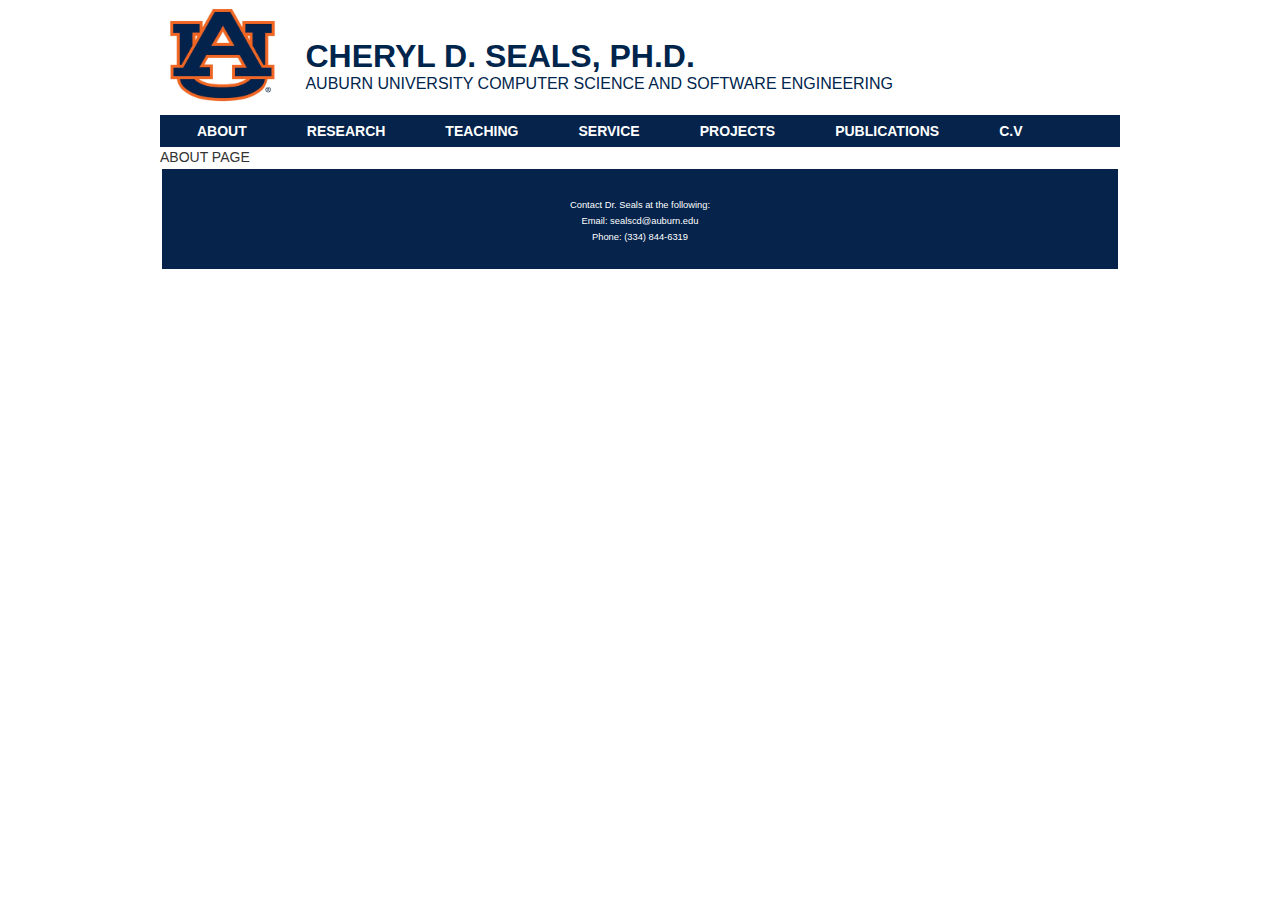
==== index.html @ ac59f930 "Add files via upload" ====
<!DOCTYPE html>
<html lang="en">
<head>
    <title>ABOUT</title>
    <link rel="stylesheet" href="style.css"/>
</head>

<body>
    <div id="container" width="inherit" height="inherit">
        <div id="header">
            <table width="961" height="100" cellpadding="0" cellspacing="0">
                <tbody>
                    <tr>
                        <td width="130" bgcolor="#FFFFFF">
                            <img src="auburnlogo.png" width="125" height="110">
                        </td>
                        <td style="text-align: left;" width="729" bgcolor="#FFFFFF">
                            <p class="SealsHeader" style="margin-bottom: .0001pt; line-height: normal;">&nbsp;</p>
                            <p class="SealsHeader" style="margin-bottom:.0001pt;line-height:normal;"><strong><span style="font-family: 'Arial',sans-serif; font-size: 24.0pt; color: #00254C;">CHERYL D. SEALS, PH.D.</span></strong></p>
                            <p class="SealsHeader" style="margin-bottom:.0001pt;line-height:normal;"><span style="font-family: 'Arial',sans-serif; font-size: 12.0pt; color: #00254C;">AUBURN UNIVERSITY COMPUTER SCIENCE AND SOFTWARE ENGINEERING</span></p>

                        </td>
                    </tr>
                </tbody>
            </table>
        </div>
        <div id="wrapper">
            <div id="nav">
                <ul>
                    <li>
                        <a href="index.html">
                            <strong>ABOUT</strong>
                        </a>
                    </li>
                    <li>
                        <a href="research.html">
                            <strong>RESEARCH</strong>
                        </a>
                    </li>
                    <li>
                        <a href="teaching.html">
                            <strong>TEACHING</strong>
                        </a>
                    </li>
                    <li>
                        <a href="service.html">
                            <strong>SERVICE</strong>
                        </a>
                    </li>
                    <li>
                        <a href="projects.html">
                            <strong>PROJECTS</strong>
                        </a>
                    </li>
                    <li>
                        <a href="publications.html">
                            <strong>PUBLICATIONS</strong>
                        </a>
                    </li>
                    <li>
                        <a href="cv.html">
                            <strong>C.V</strong>
                        </a>
                    </li>
                </ul>
            </div> 
            <div id="page">
                <p>
                    ABOUT PAGE
                </p>
            </div>
        </div>
        <div id="footer">
            <table>
                <tbody>
                    <tr>
                      <td height="100" width="962" bgcolor="#05234b">
                          <p class="SealsHeader" align="center" style="margin-bottom:.0001pt;text-align:center;line-height:normal;"><span style="font-family:'Arial',sans-serif; font-size:7.0pt; color:#FFFFFF; ">Contact Dr. Seals at the following:</span></p>
                          <p class="SealsHeader" align="center" style="margin-bottom:.0001pt;text-align:center;line-height:normal;"><span style="font-family:'Arial',sans-serif; font-size:7.0pt; color:#FFFFFF; ">Email: sealscd@auburn.edu</span></p>
                          <p class="SealsHeader" align="center" style="margin-bottom:.0001pt;text-align:center;line-height:normal;"><span style="font-family:'Arial',sans-serif; font-size:7.0pt; color:#FFFFFF; ">Phone: (334) 844-6319</span></p>
                      </td>
                    </tr>
                </tbody>  
              </table>
        </div>
    </div>
</body>
</html>
---- style.css ----
* {
    margin: 0px;
    padding: 0px;
    font-size: 14px;
    border-width: 0px;
    height: autopx;
    border-color: #FDFDFD;
}

body {
    margin: 0;
    padding: 0;
    background-color: #ffffff;
    color: #333;
    font-family: Arial, Helvetica, sans-serif;
}

#container {
    width: 960px;
    margin: auto;
    font-size: 38px;
    line-height: 50%;
}

ul {
    list-style-type: disc;
}

li {
    text-align: -webkit-match-parent;
}

strong {
    font-weight: bold;
}

a:-webkit-any-link {
    color: -webkit-link;
    cursor: pointer;
}

a:link, a:visited {
    text-decoration: none;
    color: #ffffff;
}

#nav {
    background-color: #05234b;
    border-bottom: 1px solid #FCFCFC;
    border-top-color: #FCFCFC;
    border-right-color: #FCFCFC;
    border-left-color: #FCFCFC;
}

#nav ul {
    list-style: none;
    margin: 0;
    padding : 0 7px;
    height: 32px;
}

#nav a:link, #nav a:visited {
    display: block;
    float: left;
    line-height: 32px;
    padding: 0 30px;
    font-size: 16px;
}
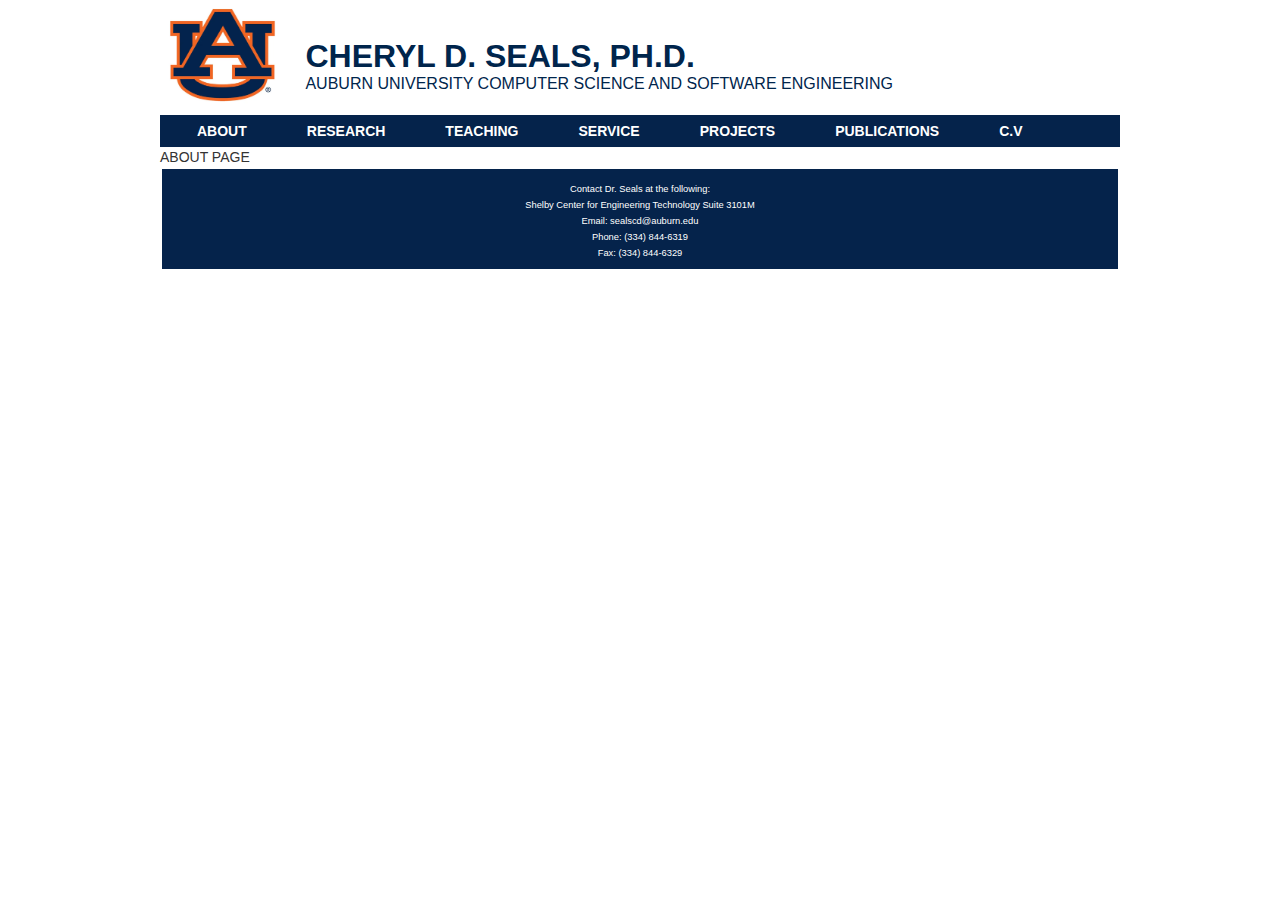
==== commit f53cfd2c: "changes" ====
--- a/index.html
+++ b/index.html
@@ -75,9 +75,11 @@
                 <tbody>
                     <tr>
                       <td height="100" width="962" bgcolor="#05234b">
-                          <p class="SealsHeader" align="center" style="margin-bottom:.0001pt;text-align:center;line-height:normal;"><span style="font-family:'Arial',sans-serif; font-size:7.0pt; color:#FFFFFF; ">Contact Dr. Seals at the following:</span></p>
+                        <p class="SealsHeader" align="center" style="margin-bottom:.0001pt;text-align:center;line-height:normal;"><span style="font-family:'Arial',sans-serif; font-size:7.0pt; color:#FFFFFF; ">Contact Dr. Seals at the following:</span></p>
+                        <p class="SealsHeader" align="center" style="margin-bottom:.0001pt;text-align:center;line-height:normal;"><span style="font-family:'Arial',sans-serif; font-size:7.0pt; color:#FFFFFF; ">Shelby Center for Engineering Technology Suite 3101M</span></p>
                           <p class="SealsHeader" align="center" style="margin-bottom:.0001pt;text-align:center;line-height:normal;"><span style="font-family:'Arial',sans-serif; font-size:7.0pt; color:#FFFFFF; ">Email: sealscd@auburn.edu</span></p>
-                          <p class="SealsHeader" align="center" style="margin-bottom:.0001pt;text-align:center;line-height:normal;"><span style="font-family:'Arial',sans-serif; font-size:7.0pt; color:#FFFFFF; ">Phone: (334) 844-6319</span></p>
+                          <p class="SealsHeader" align="center" style="margin-bottom:.0001pt;text-align:center;line-height:normal;"><span style="font-family:'Arial',sans-serif; font-size:7.0pt; color:#FFFFFF">Phone: (334) 844-6319</span></p>
+                          <p class="SealsHeader" align="center" style="margin-bottom:.0001pt;text-align:center;line-height:normal;"><span style="font-family:'Arial',sans-serif; font-size:7.0pt; color:#FFFFFF">Fax: (334) 844-6329</span></p>
                       </td>
                     </tr>
                 </tbody>  
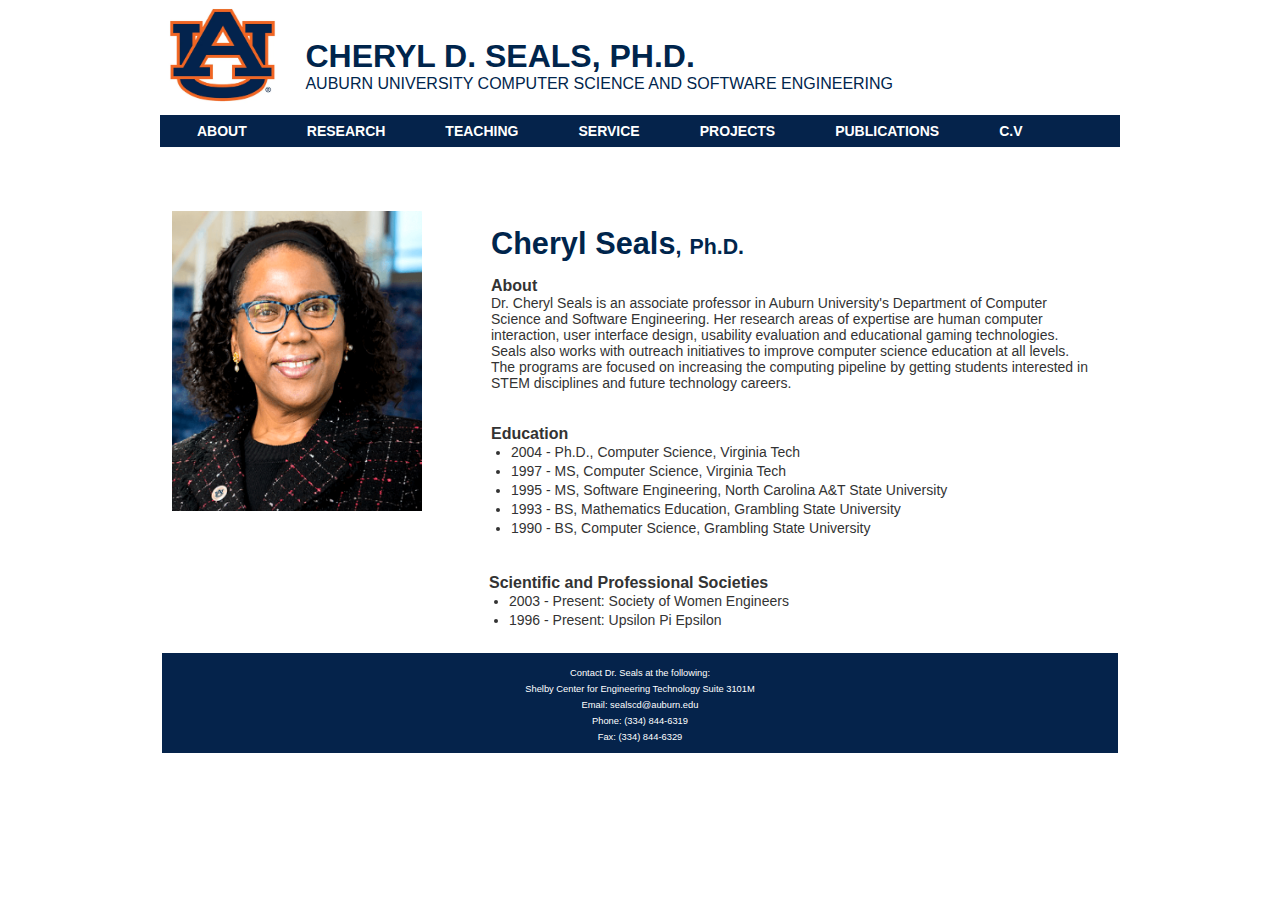
==== commit bdae92b5: "added index stuff" ====
--- a/index.html
+++ b/index.html
@@ -65,9 +65,55 @@
                 </ul>
             </div> 
             <div id="page">
-                <p>
-                    ABOUT PAGE
-                </p>
+                <br><br>
+                    <table width="933" border="0">
+                        <tbody>
+                            <tr>
+                                <td colspan="2" rowspan="3">
+                                    <img style="margin-left: 10px;" src="C-Seals.png" height="300" width="250">
+                                </td>
+                                <td height="20">&nbsp;</td>
+                                <td>&nbsp;</td>
+                            </tr>
+                            <tr>
+                                <td colspan="2"><p class="SealsHeader" style="margin-bottom:.0001pt;line-height:normal;">&nbsp;</p>
+                                    <p class="SealsHeader" style="margin-bottom:.0001pt;line-height:normal;margin-left: 20px;"><strong><span style="font-family:'Arial',sans-serif; font-size:23.0pt; color: #00254C; ">Cheryl</span></strong><strong><span style="font-family:'Arial',sans-serif; font-size:12.0pt; color:#00254C "> &nbsp;</span></strong><strong><span style="font-family:'Arial',sans-serif; font-size:23.0pt; color: #00254C; ">Seals</span></strong><strong><span style="font-family:'Arial',sans-serif; font-size:16.0pt; color: #00254C; ">,</span></strong><strong><span style="font-family:'Arial',sans-serif; font-size:22.0pt; color:#1F4E79; "> </span></strong><strong><span style="font-family:'Arial',sans-serif; font-size:16.0pt; color: #00254C; ">Ph.D.</span></strong></p>
+                                    <p class="SealsHeader" style="margin-bottom:.0001pt;line-height:normal;margin-left: 20px;"><span style="font-family:'Arial',sans-serif; font-size:6.0pt; ">&nbsp;</span></p>
+                                    <p class="SealsHeader" style="margin-bottom:.0001pt;line-height:normal;margin-left: 20px;"><strong><span style="font-family:'Arial',sans-serif; font-size:12.0pt; ">About</span></strong></p>
+                                    <p class="SealsHeader" style="margin-bottom:.0001pt;line-height:normal;margin-left: 20px;"><span style="font-family:'Arial',sans-serif; ">Dr. Cheryl Seals is an associate professor in Auburn University's Department of Computer Science and Software Engineering.  Her research areas of expertise are human computer interaction, user interface design, usability evaluation and educational gaming technologies. Seals also works with outreach initiatives to improve computer science education at all levels. The programs are focused on increasing the computing pipeline by getting students interested in STEM disciplines and future technology careers.</span></p>
+                                </td>
+                            </tr>
+                            <tr>
+                                <td colspan="2">
+                                    <p class="SealsHeader" style="margin-bottom:.0001pt;line-height:normal;">&nbsp;</p>
+                                    <p class="SealsHeader" style="margin-bottom:.0001pt;line-height:normal;margin-left: 20px;"><span style="font-family:'Arial',sans-serif; font-size:6.0pt; ">&nbsp;</span></p>
+                                    <p class="SealsHeader" style="margin-bottom:.0001pt;line-height:normal;margin-left: 20px;"><strong><span style="font-family:'Arial',sans-serif; font-size:12.0pt; ">Education</span></strong></p>
+                                    <ul style="margin-left: 40px;">
+                                        <li>2004 - Ph.D., Computer Science, Virginia Tech</li>
+                                        <li>1997 - MS, Computer Science, Virginia Tech</li>
+                                        <li>1995 - MS, Software Engineering, North Carolina A&T State University</li>
+                                        <li>1993 - BS, Mathematics Education, Grambling State University</li>
+                                        <li>1990 - BS, Computer Science, Grambling State University</li>
+                                    </ul>
+                                </td>
+                            </tr>
+                            <tr>
+                                <td width="305" rowspan="2"></td>
+                            </tr>
+                            <tr>
+                                <td colspan="2">
+                                    <p class="SealsHeader" style="margin-bottom:.0001pt;line-height:normal;">&nbsp;</p>
+                                    <p class="SealsHeader" style="margin-bottom:.0001pt;line-height:normal;margin-left: 20px;"><span style="font-family:'Arial',sans-serif; font-size:6.0pt; ">&nbsp;</span></p>
+                                    <p class="SealsHeader" style="margin-bottom:.0001pt;line-height:normal;margin-left: 20px;"><strong><span style="font-family:'Arial',sans-serif; font-size:12.0pt; ">Scientific and Professional Societies</span></strong></p>
+                                    <ul style="margin-left: 40px;">
+                                        <li>2003 - Present: Society of Women Engineers</li>
+                                        <li>1996 - Present: Upsilon Pi Epsilon</li>
+                                    </ul>
+                                </td>
+                            </tr>
+                        </tbody>
+                    </table>
+                    <br>
             </div>
         </div>
         <div id="footer">
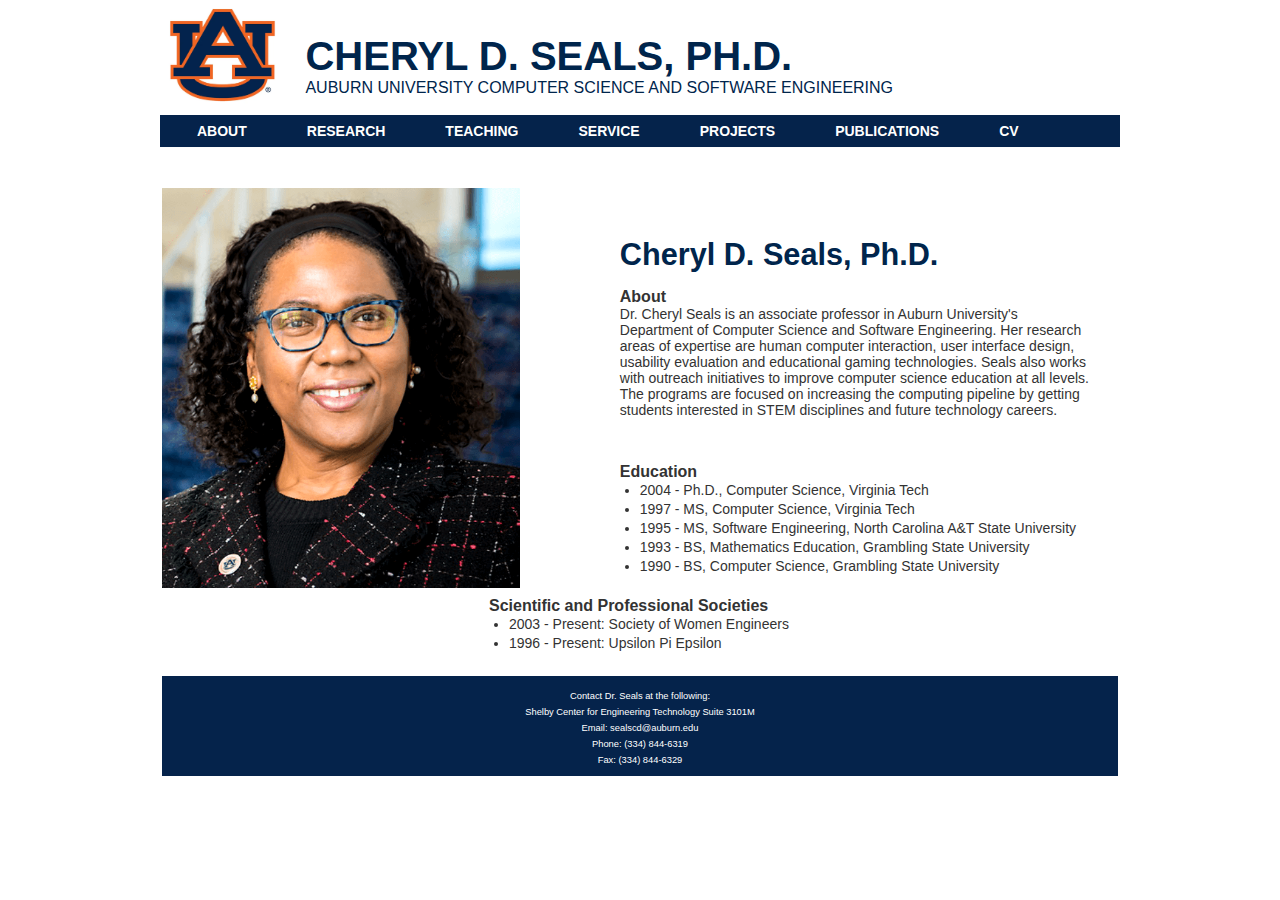
==== commit 1292fdca: "'banners'" ====
--- a/index.html
+++ b/index.html
@@ -16,7 +16,7 @@
                         </td>
                         <td style="text-align: left;" width="729" bgcolor="#FFFFFF">
                             <p class="SealsHeader" style="margin-bottom: .0001pt; line-height: normal;">&nbsp;</p>
-                            <p class="SealsHeader" style="margin-bottom:.0001pt;line-height:normal;"><strong><span style="font-family: 'Arial',sans-serif; font-size: 24.0pt; color: #00254C;">CHERYL D. SEALS, PH.D.</span></strong></p>
+                            <p class="SealsHeader" style="margin-bottom:.0001pt;line-height:normal;"><strong><span style="font-family: 'Arial',sans-serif; font-size: 30.0pt; color: #00254C;">CHERYL D. SEALS, PH.D.</span></strong></p>
                             <p class="SealsHeader" style="margin-bottom:.0001pt;line-height:normal;"><span style="font-family: 'Arial',sans-serif; font-size: 12.0pt; color: #00254C;">AUBURN UNIVERSITY COMPUTER SCIENCE AND SOFTWARE ENGINEERING</span></p>
 
                         </td>
@@ -59,7 +59,7 @@
                     </li>
                     <li>
                         <a href="cv.html">
-                            <strong>C.V</strong>
+                            <strong>CV</strong>
                         </a>
                     </li>
                 </ul>
@@ -70,14 +70,14 @@
                         <tbody>
                             <tr>
                                 <td colspan="2" rowspan="3">
-                                    <img style="margin-left: 10px;" src="C-Seals.png" height="300" width="250">
+                                    <img src="C-Seals.png" height="400">
                                 </td>
                                 <td height="20">&nbsp;</td>
                                 <td>&nbsp;</td>
                             </tr>
                             <tr>
-                                <td colspan="2"><p class="SealsHeader" style="margin-bottom:.0001pt;line-height:normal;">&nbsp;</p>
-                                    <p class="SealsHeader" style="margin-bottom:.0001pt;line-height:normal;margin-left: 20px;"><strong><span style="font-family:'Arial',sans-serif; font-size:23.0pt; color: #00254C; ">Cheryl</span></strong><strong><span style="font-family:'Arial',sans-serif; font-size:12.0pt; color:#00254C "> &nbsp;</span></strong><strong><span style="font-family:'Arial',sans-serif; font-size:23.0pt; color: #00254C; ">Seals</span></strong><strong><span style="font-family:'Arial',sans-serif; font-size:16.0pt; color: #00254C; ">,</span></strong><strong><span style="font-family:'Arial',sans-serif; font-size:22.0pt; color:#1F4E79; "> </span></strong><strong><span style="font-family:'Arial',sans-serif; font-size:16.0pt; color: #00254C; ">Ph.D.</span></strong></p>
+                                <td colspan="2">
+                                    <p class="SealsHeader" style="margin-bottom:.0001pt;line-height:normal;margin-left: 20px;"><strong><span style="font-family:'Arial',sans-serif; font-size:23.0pt; color: #00254C; ">Cheryl D. Seals, Ph.D.</span></strong></p>
                                     <p class="SealsHeader" style="margin-bottom:.0001pt;line-height:normal;margin-left: 20px;"><span style="font-family:'Arial',sans-serif; font-size:6.0pt; ">&nbsp;</span></p>
                                     <p class="SealsHeader" style="margin-bottom:.0001pt;line-height:normal;margin-left: 20px;"><strong><span style="font-family:'Arial',sans-serif; font-size:12.0pt; ">About</span></strong></p>
                                     <p class="SealsHeader" style="margin-bottom:.0001pt;line-height:normal;margin-left: 20px;"><span style="font-family:'Arial',sans-serif; ">Dr. Cheryl Seals is an associate professor in Auburn University's Department of Computer Science and Software Engineering.  Her research areas of expertise are human computer interaction, user interface design, usability evaluation and educational gaming technologies. Seals also works with outreach initiatives to improve computer science education at all levels. The programs are focused on increasing the computing pipeline by getting students interested in STEM disciplines and future technology careers.</span></p>
@@ -85,8 +85,6 @@
                             </tr>
                             <tr>
                                 <td colspan="2">
-                                    <p class="SealsHeader" style="margin-bottom:.0001pt;line-height:normal;">&nbsp;</p>
-                                    <p class="SealsHeader" style="margin-bottom:.0001pt;line-height:normal;margin-left: 20px;"><span style="font-family:'Arial',sans-serif; font-size:6.0pt; ">&nbsp;</span></p>
                                     <p class="SealsHeader" style="margin-bottom:.0001pt;line-height:normal;margin-left: 20px;"><strong><span style="font-family:'Arial',sans-serif; font-size:12.0pt; ">Education</span></strong></p>
                                     <ul style="margin-left: 40px;">
                                         <li>2004 - Ph.D., Computer Science, Virginia Tech</li>
@@ -102,8 +100,6 @@
                             </tr>
                             <tr>
                                 <td colspan="2">
-                                    <p class="SealsHeader" style="margin-bottom:.0001pt;line-height:normal;">&nbsp;</p>
-                                    <p class="SealsHeader" style="margin-bottom:.0001pt;line-height:normal;margin-left: 20px;"><span style="font-family:'Arial',sans-serif; font-size:6.0pt; ">&nbsp;</span></p>
                                     <p class="SealsHeader" style="margin-bottom:.0001pt;line-height:normal;margin-left: 20px;"><strong><span style="font-family:'Arial',sans-serif; font-size:12.0pt; ">Scientific and Professional Societies</span></strong></p>
                                     <ul style="margin-left: 40px;">
                                         <li>2003 - Present: Society of Women Engineers</li>
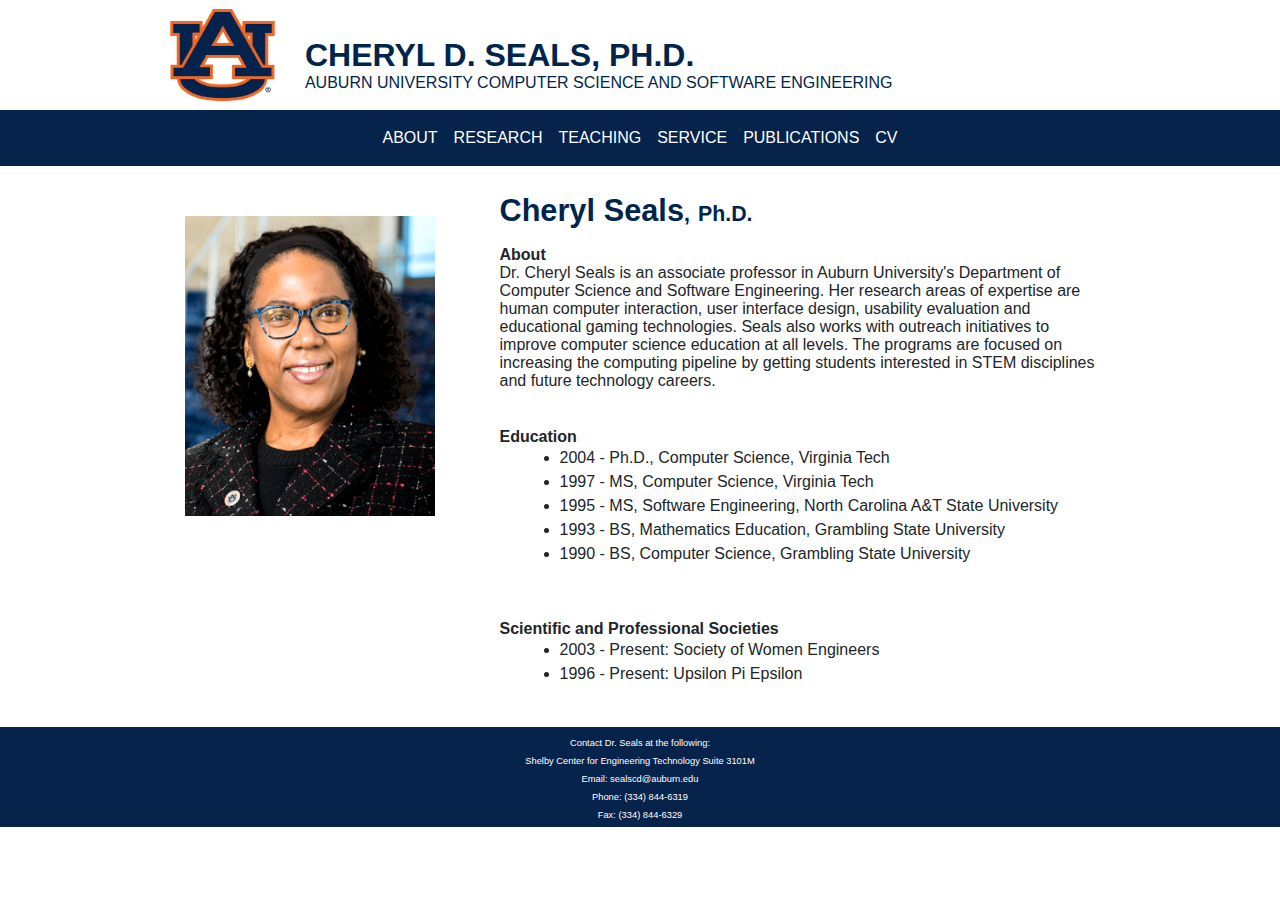
==== commit f9fed9ae: "Added bootstrap" ====
--- a/index.html
+++ b/index.html
@@ -1,14 +1,19 @@
 <!DOCTYPE html>
 <html lang="en">
 <head>
+    <!-- Required meta tags -->
+    <meta charset="utf-8">
+    <meta name="viewport" content="width=device-width, initial-scale=1, shrink-to-fit=no">
+
     <title>ABOUT</title>
-    <link rel="stylesheet" href="style.css"/>
+    <link rel="stylesheet" href="boostrap.css"/>
+    <link rel="stylesheet" href="https://cdn.jsdelivr.net/npm/bootstrap@4.3.1/dist/css/bootstrap.min.css" integrity="sha384-ggOyR0iXCbMQv3Xipma34MD+dH/1fQ784/j6cY/iJTQUOhcWr7x9JvoRxT2MZw1T" crossorigin="anonymous">
 </head>
 
 <body>
     <div id="container" width="inherit" height="inherit">
-        <div id="header">
-            <table width="961" height="100" cellpadding="0" cellspacing="0">
+        <div class="fixed-top" id="header">
+            <table width="961" height="100" cellpadding="0" cellspacing="0" style="margin: 0px auto;">
                 <tbody>
                     <tr>
                         <td width="130" bgcolor="#FFFFFF">
@@ -16,117 +21,106 @@
                         </td>
                         <td style="text-align: left;" width="729" bgcolor="#FFFFFF">
                             <p class="SealsHeader" style="margin-bottom: .0001pt; line-height: normal;">&nbsp;</p>
-                            <p class="SealsHeader" style="margin-bottom:.0001pt;line-height:normal;"><strong><span style="font-family: 'Arial',sans-serif; font-size: 30.0pt; color: #00254C;">CHERYL D. SEALS, PH.D.</span></strong></p>
+                            <p class="SealsHeader" style="margin-bottom:.0001pt;line-height:normal;"><strong><span style="font-family: 'Arial',sans-serif; font-size: 24.0pt; color: #00254C;">CHERYL D. SEALS, PH.D.</span></strong></p>
                             <p class="SealsHeader" style="margin-bottom:.0001pt;line-height:normal;"><span style="font-family: 'Arial',sans-serif; font-size: 12.0pt; color: #00254C;">AUBURN UNIVERSITY COMPUTER SCIENCE AND SOFTWARE ENGINEERING</span></p>
-
                         </td>
                     </tr>
                 </tbody>
             </table>
+        <nav class="navbar navbar-expand-sm justify-content-center" style="background-color: #05234b;">
+            <ul class="navbar-nav">
+              <li class="nav-item active">
+                <a class="nav-link" href="index.html" style="color: #FFFFFF;">ABOUT</a>
+              </li>
+              <li class="nav-item">
+                <a class="nav-link" href="research.html" style="color: #FFFFFF;">RESEARCH</a>
+              </li>
+              <li class="nav-item">
+                <a class="nav-link" href="teaching.html" style="color: #FFFFFF;">TEACHING</a>
+              </li>
+              <li class="nav-item">
+                <a class="nav-link" href="service.html" style="color: #FFFFFF;">SERVICE</a>
+              </li>
+              <li class="nav-item">
+                <a class="nav-link" href="publications.html" style="color: #FFFFFF;">PUBLICATIONS</a>
+              </li>
+              <li class="nav-item">
+                <a class="nav-link" href="cv.html" style="color: #FFFFFF;">CV</a>
+              </li>
+            </ul>
+          </nav>
         </div>
-        <div id="wrapper">
-            <div id="nav">
-                <ul>
-                    <li>
-                        <a href="index.html">
-                            <strong>ABOUT</strong>
-                        </a>
-                    </li>
-                    <li>
-                        <a href="research.html">
-                            <strong>RESEARCH</strong>
-                        </a>
-                    </li>
-                    <li>
-                        <a href="teaching.html">
-                            <strong>TEACHING</strong>
-                        </a>
-                    </li>
-                    <li>
-                        <a href="service.html">
-                            <strong>SERVICE</strong>
-                        </a>
-                    </li>
-                    <li>
-                        <a href="projects.html">
-                            <strong>PROJECTS</strong>
-                        </a>
-                    </li>
-                    <li>
-                        <a href="publications.html">
-                            <strong>PUBLICATIONS</strong>
-                        </a>
-                    </li>
-                    <li>
-                        <a href="cv.html">
-                            <strong>CV</strong>
-                        </a>
-                    </li>
-                </ul>
-            </div> 
-            <div id="page">
-                <br><br>
-                    <table width="933" border="0">
-                        <tbody>
-                            <tr>
-                                <td colspan="2" rowspan="3">
-                                    <img src="C-Seals.png" height="400">
-                                </td>
-                                <td height="20">&nbsp;</td>
-                                <td>&nbsp;</td>
-                            </tr>
-                            <tr>
-                                <td colspan="2">
-                                    <p class="SealsHeader" style="margin-bottom:.0001pt;line-height:normal;margin-left: 20px;"><strong><span style="font-family:'Arial',sans-serif; font-size:23.0pt; color: #00254C; ">Cheryl D. Seals, Ph.D.</span></strong></p>
-                                    <p class="SealsHeader" style="margin-bottom:.0001pt;line-height:normal;margin-left: 20px;"><span style="font-family:'Arial',sans-serif; font-size:6.0pt; ">&nbsp;</span></p>
-                                    <p class="SealsHeader" style="margin-bottom:.0001pt;line-height:normal;margin-left: 20px;"><strong><span style="font-family:'Arial',sans-serif; font-size:12.0pt; ">About</span></strong></p>
-                                    <p class="SealsHeader" style="margin-bottom:.0001pt;line-height:normal;margin-left: 20px;"><span style="font-family:'Arial',sans-serif; ">Dr. Cheryl Seals is an associate professor in Auburn University's Department of Computer Science and Software Engineering.  Her research areas of expertise are human computer interaction, user interface design, usability evaluation and educational gaming technologies. Seals also works with outreach initiatives to improve computer science education at all levels. The programs are focused on increasing the computing pipeline by getting students interested in STEM disciplines and future technology careers.</span></p>
-                                </td>
-                            </tr>
-                            <tr>
-                                <td colspan="2">
-                                    <p class="SealsHeader" style="margin-bottom:.0001pt;line-height:normal;margin-left: 20px;"><strong><span style="font-family:'Arial',sans-serif; font-size:12.0pt; ">Education</span></strong></p>
-                                    <ul style="margin-left: 40px;">
-                                        <li>2004 - Ph.D., Computer Science, Virginia Tech</li>
-                                        <li>1997 - MS, Computer Science, Virginia Tech</li>
-                                        <li>1995 - MS, Software Engineering, North Carolina A&T State University</li>
-                                        <li>1993 - BS, Mathematics Education, Grambling State University</li>
-                                        <li>1990 - BS, Computer Science, Grambling State University</li>
-                                    </ul>
-                                </td>
-                            </tr>
-                            <tr>
-                                <td width="305" rowspan="2"></td>
-                            </tr>
-                            <tr>
-                                <td colspan="2">
-                                    <p class="SealsHeader" style="margin-bottom:.0001pt;line-height:normal;margin-left: 20px;"><strong><span style="font-family:'Arial',sans-serif; font-size:12.0pt; ">Scientific and Professional Societies</span></strong></p>
-                                    <ul style="margin-left: 40px;">
-                                        <li>2003 - Present: Society of Women Engineers</li>
-                                        <li>1996 - Present: Upsilon Pi Epsilon</li>
-                                    </ul>
-                                </td>
-                            </tr>
-                        </tbody>
-                    </table>
-                    <br>
-            </div>
+        <div style="margin: 0px auto; margin-top: 100px; width: 961px; max-width: 90%;">
+            <br><br>
+                <table width="933" border="0" style="margin: 0px auto; max-width: 100%">
+                    <tbody>
+                        <tr>
+                            <td colspan="2" rowspan="3">
+                                <img style="margin-left: 10px;" src="C-Seals.png" height="300" width="250">
+                            </td>
+                            <td height="20">&nbsp;</td>
+                            <td>&nbsp;</td>
+                        </tr>
+                        <tr>
+                            <td colspan="2"><p class="SealsHeader" style="margin-bottom:.0001pt;line-height:normal;">&nbsp;</p>
+                                <p class="SealsHeader" style="margin-bottom:.0001pt;line-height:normal;margin-left: 20px;"><strong><span style="font-family:'Arial',sans-serif; font-size:23.0pt; color: #00254C; ">Cheryl</span></strong><strong><span style="font-family:'Arial',sans-serif; font-size:12.0pt; color:#00254C "> &nbsp;</span></strong><strong><span style="font-family:'Arial',sans-serif; font-size:23.0pt; color: #00254C; ">Seals</span></strong><strong><span style="font-family:'Arial',sans-serif; font-size:16.0pt; color: #00254C; ">,</span></strong><strong><span style="font-family:'Arial',sans-serif; font-size:22.0pt; color:#1F4E79; "> </span></strong><strong><span style="font-family:'Arial',sans-serif; font-size:16.0pt; color: #00254C; ">Ph.D.</span></strong></p>
+                                <p class="SealsHeader" style="margin-bottom:.0001pt;line-height:normal;margin-left: 20px;"><span style="font-family:'Arial',sans-serif; font-size:6.0pt; ">&nbsp;</span></p>
+                                <p class="SealsHeader" style="margin-bottom:.0001pt;line-height:normal;margin-left: 20px;"><strong><span style="font-family:'Arial',sans-serif; font-size:12.0pt; ">About</span></strong></p>
+                                <p class="SealsHeader" style="margin-bottom:.0001pt;line-height:normal;margin-left: 20px;"><span style="font-family:'Arial',sans-serif; ">Dr. Cheryl Seals is an associate professor in Auburn University's Department of Computer Science and Software Engineering.  Her research areas of expertise are human computer interaction, user interface design, usability evaluation and educational gaming technologies. Seals also works with outreach initiatives to improve computer science education at all levels. The programs are focused on increasing the computing pipeline by getting students interested in STEM disciplines and future technology careers.</span></p>
+                            </td>
+                        </tr>
+                        <tr>
+                            <td colspan="2">
+                                <p class="SealsHeader" style="margin-bottom:.0001pt;line-height:normal;">&nbsp;</p>
+                                <p class="SealsHeader" style="margin-bottom:.0001pt;line-height:normal;margin-left: 20px;"><span style="font-family:'Arial',sans-serif; font-size:6.0pt; ">&nbsp;</span></p>
+                                <p class="SealsHeader" style="margin-bottom:.0001pt;line-height:normal;margin-left: 20px;"><strong><span style="font-family:'Arial',sans-serif; font-size:12.0pt; ">Education</span></strong></p>
+                                <ul style="margin-left: 40px;">
+                                    <li>2004 - Ph.D., Computer Science, Virginia Tech</li>
+                                    <li>1997 - MS, Computer Science, Virginia Tech</li>
+                                    <li>1995 - MS, Software Engineering, North Carolina A&T State University</li>
+                                    <li>1993 - BS, Mathematics Education, Grambling State University</li>
+                                    <li>1990 - BS, Computer Science, Grambling State University</li>
+                                </ul>
+                            </td>
+                        </tr>
+                        <tr>
+                            <td width="305" rowspan="2"></td>
+                        </tr>
+                        <tr>
+                            <td colspan="2">
+                                <p class="SealsHeader" style="margin-bottom:.0001pt;line-height:normal;">&nbsp;</p>
+                                <p class="SealsHeader" style="margin-bottom:.0001pt;line-height:normal;margin-left: 20px;"><span style="font-family:'Arial',sans-serif; font-size:6.0pt; ">&nbsp;</span></p>
+                                <p class="SealsHeader" style="margin-bottom:.0001pt;line-height:normal;margin-left: 20px;"><strong><span style="font-family:'Arial',sans-serif; font-size:12.0pt; ">Scientific and Professional Societies</span></strong></p>
+                                <ul style="margin-left: 40px;">
+                                    <li>2003 - Present: Society of Women Engineers</li>
+                                    <li>1996 - Present: Upsilon Pi Epsilon</li>
+                                </ul>
+                            </td>
+                        </tr>
+                    </tbody>
+                </table>
+                <br>
         </div>
-        <div id="footer">
-            <table>
+        </div>
+        <div class="justify-content-center">
+            <table class="w-100">
                 <tbody>
                     <tr>
-                      <td height="100" width="962" bgcolor="#05234b">
+                      <td height="100" bgcolor="#05234b">
                         <p class="SealsHeader" align="center" style="margin-bottom:.0001pt;text-align:center;line-height:normal;"><span style="font-family:'Arial',sans-serif; font-size:7.0pt; color:#FFFFFF; ">Contact Dr. Seals at the following:</span></p>
                         <p class="SealsHeader" align="center" style="margin-bottom:.0001pt;text-align:center;line-height:normal;"><span style="font-family:'Arial',sans-serif; font-size:7.0pt; color:#FFFFFF; ">Shelby Center for Engineering Technology Suite 3101M</span></p>
-                          <p class="SealsHeader" align="center" style="margin-bottom:.0001pt;text-align:center;line-height:normal;"><span style="font-family:'Arial',sans-serif; font-size:7.0pt; color:#FFFFFF; ">Email: sealscd@auburn.edu</span></p>
-                          <p class="SealsHeader" align="center" style="margin-bottom:.0001pt;text-align:center;line-height:normal;"><span style="font-family:'Arial',sans-serif; font-size:7.0pt; color:#FFFFFF">Phone: (334) 844-6319</span></p>
-                          <p class="SealsHeader" align="center" style="margin-bottom:.0001pt;text-align:center;line-height:normal;"><span style="font-family:'Arial',sans-serif; font-size:7.0pt; color:#FFFFFF">Fax: (334) 844-6329</span></p>
+                        <p class="SealsHeader" align="center" style="margin-bottom:.0001pt;text-align:center;line-height:normal;"><span style="font-family:'Arial',sans-serif; font-size:7.0pt; color:#FFFFFF; ">Email: sealscd@auburn.edu</span></p>
+                        <p class="SealsHeader" align="center" style="margin-bottom:.0001pt;text-align:center;line-height:normal;"><span style="font-family:'Arial',sans-serif; font-size:7.0pt; color:#FFFFFF">Phone: (334) 844-6319</span></p>
+                        <p class="SealsHeader" align="center" style="margin-bottom:.0001pt;text-align:center;line-height:normal;"><span style="font-family:'Arial',sans-serif; font-size:7.0pt; color:#FFFFFF">Fax: (334) 844-6329</span></p>
                       </td>
                     </tr>
                 </tbody>  
               </table>
-        </div>
+          </div>
     </div>
+
+    <script src="https://code.jquery.com/jquery-3.3.1.slim.min.js" integrity="sha384-q8i/X+965DzO0rT7abK41JStQIAqVgRVzpbzo5smXKp4YfRvH+8abtTE1Pi6jizo" crossorigin="anonymous"></script>
+    <script src="https://cdn.jsdelivr.net/npm/popper.js@1.14.7/dist/umd/popper.min.js" integrity="sha384-UO2eT0CpHqdSJQ6hJty5KVphtPhzWj9WO1clHTMGa3JDZwrnQq4sF86dIHNDz0W1" crossorigin="anonymous"></script>
+    <script src="https://cdn.jsdelivr.net/npm/bootstrap@4.3.1/dist/js/bootstrap.min.js" integrity="sha384-JjSmVgyd0p3pXB1rRibZUAYoIIy6OrQ6VrjIEaFf/nJGzIxFDsf4x0xIM+B07jRM" crossorigin="anonymous"></script>
 </body>
 </html>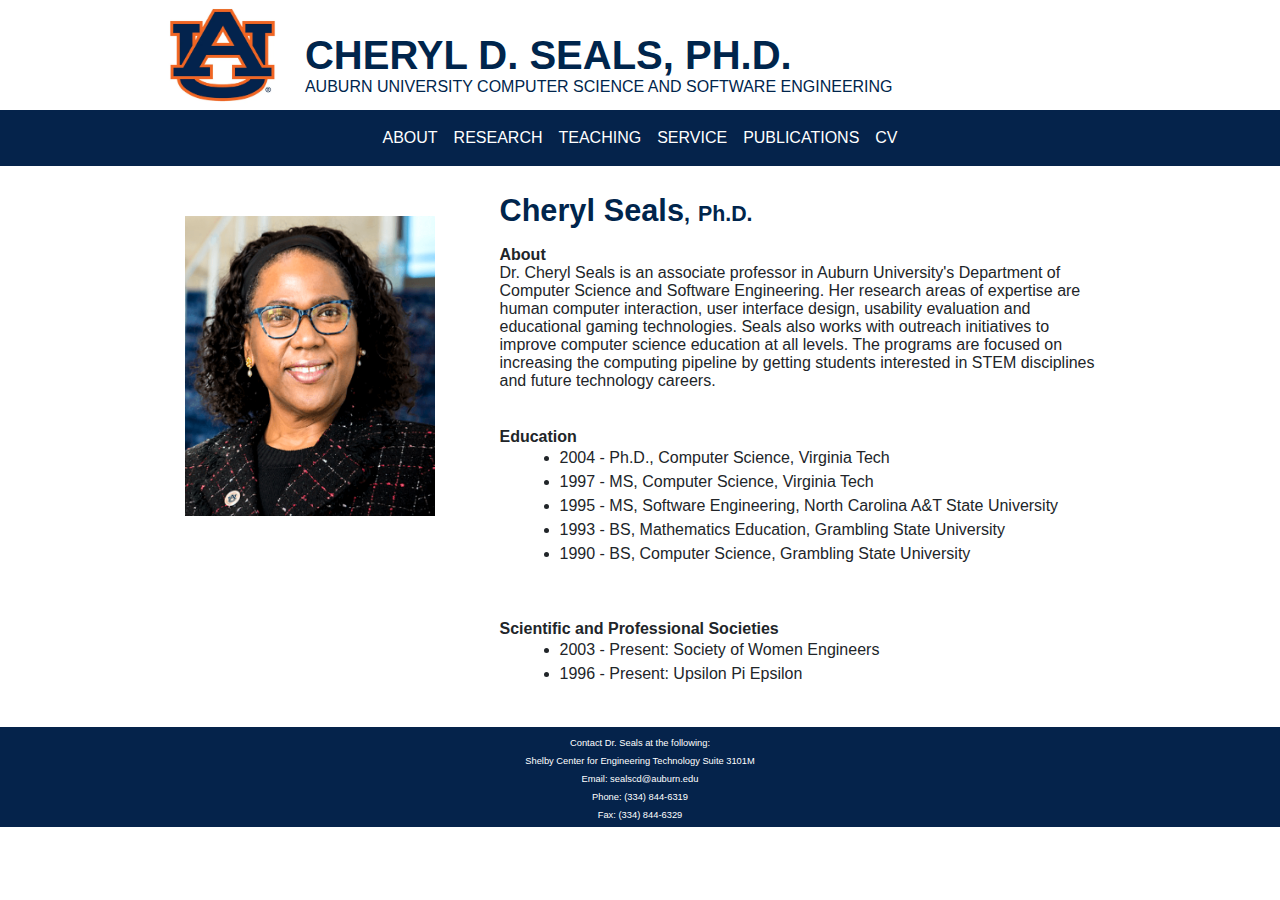
==== commit 4e357b14: "Fixed banners" ====
--- a/index.html
+++ b/index.html
@@ -21,7 +21,7 @@
                         </td>
                         <td style="text-align: left;" width="729" bgcolor="#FFFFFF">
                             <p class="SealsHeader" style="margin-bottom: .0001pt; line-height: normal;">&nbsp;</p>
-                            <p class="SealsHeader" style="margin-bottom:.0001pt;line-height:normal;"><strong><span style="font-family: 'Arial',sans-serif; font-size: 24.0pt; color: #00254C;">CHERYL D. SEALS, PH.D.</span></strong></p>
+                            <p class="SealsHeader" style="margin-bottom:.0001pt;line-height:normal;"><strong><span style="font-family: 'Arial',sans-serif; font-size: 30.0pt; color: #00254C;">CHERYL D. SEALS, PH.D.</span></strong></p>
                             <p class="SealsHeader" style="margin-bottom:.0001pt;line-height:normal;"><span style="font-family: 'Arial',sans-serif; font-size: 12.0pt; color: #00254C;">AUBURN UNIVERSITY COMPUTER SCIENCE AND SOFTWARE ENGINEERING</span></p>
                         </td>
                     </tr>
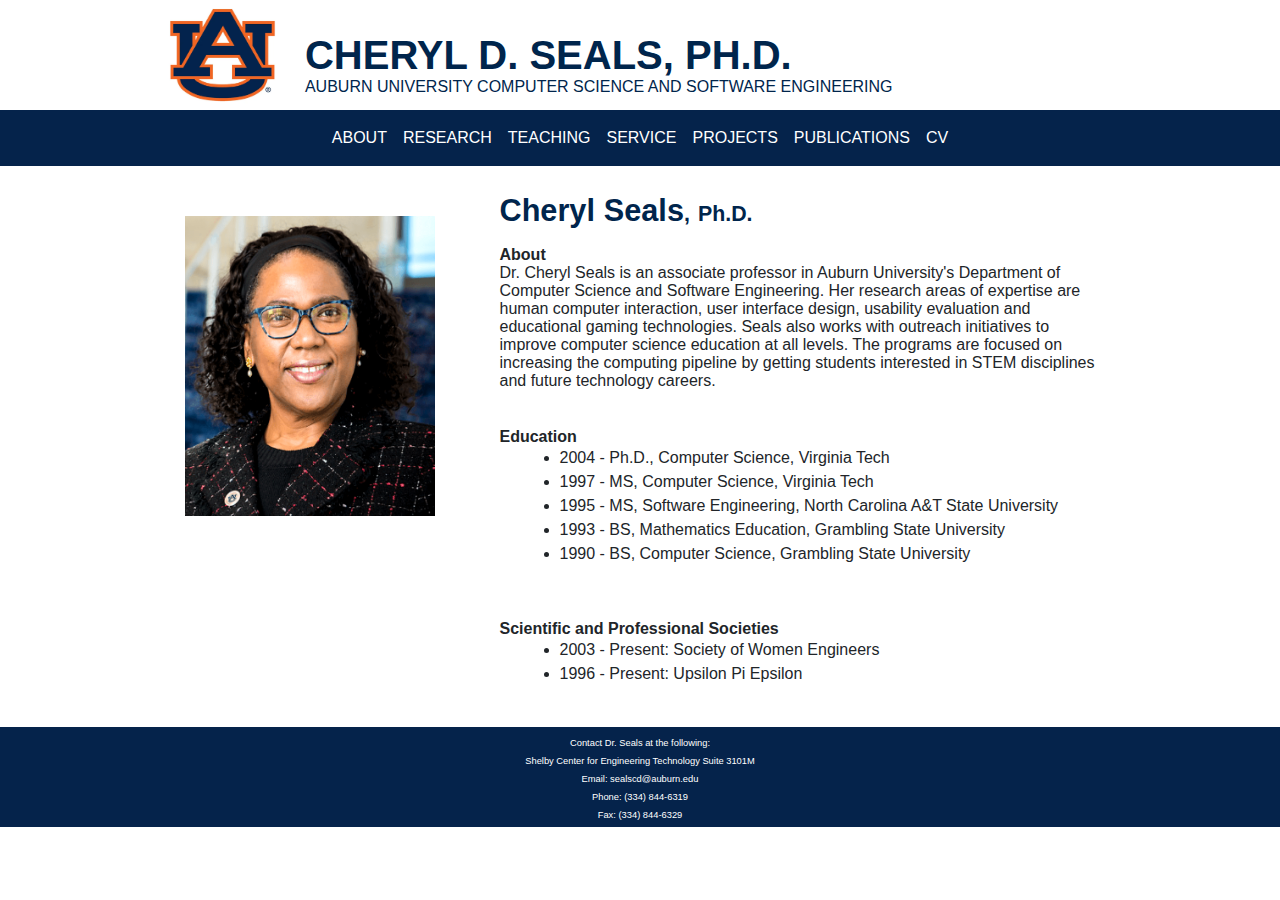
==== commit b353c973: "Fixed menu bar" ====
--- a/index.html
+++ b/index.html
@@ -40,6 +40,9 @@
               </li>
               <li class="nav-item">
                 <a class="nav-link" href="service.html" style="color: #FFFFFF;">SERVICE</a>
+              </li>
+              <li class="nav-item">
+                <a class="nav-link" href="projects.html" style="color: #FFFFFF;">PROJECTS</a>
               </li>
               <li class="nav-item">
                 <a class="nav-link" href="publications.html" style="color: #FFFFFF;">PUBLICATIONS</a>
